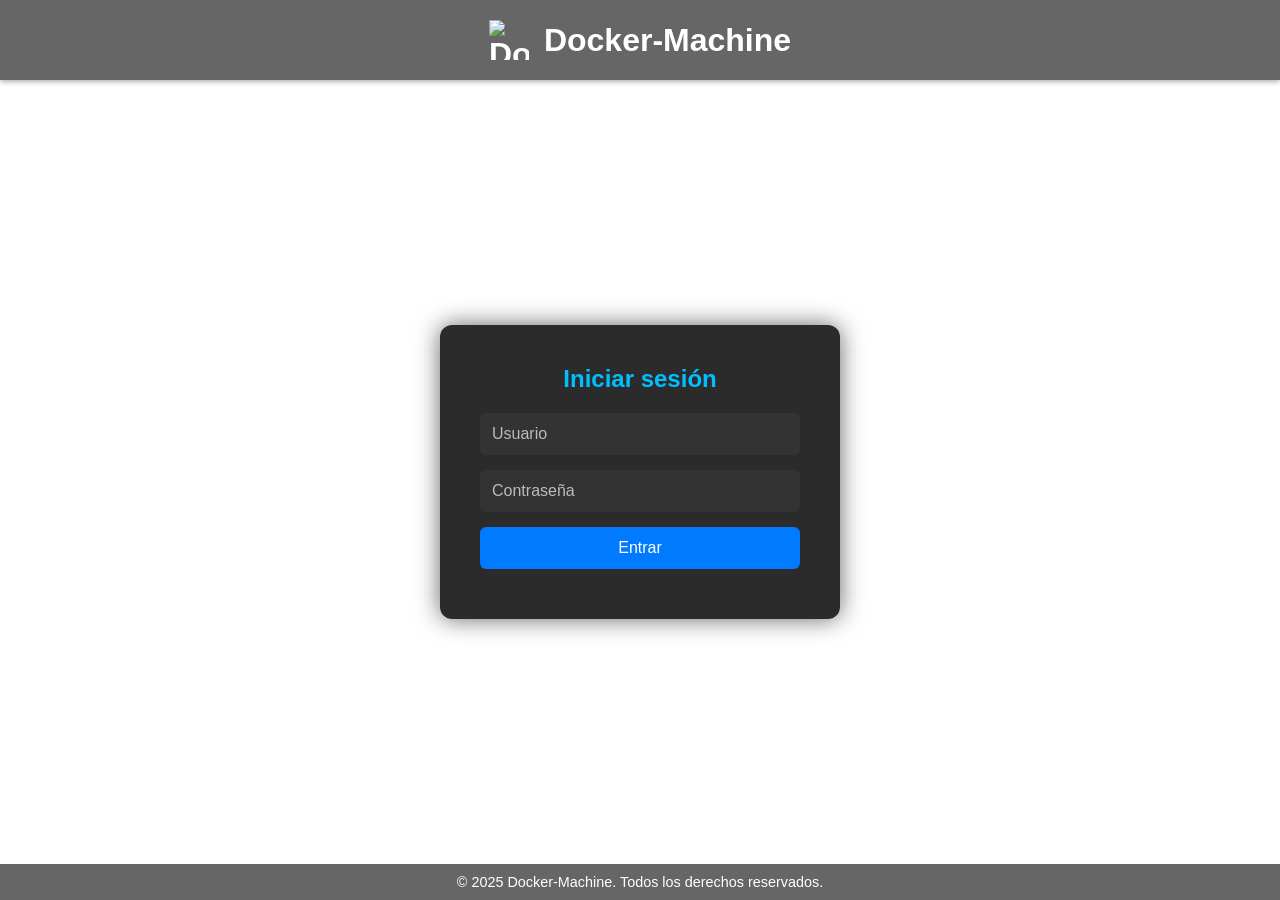
==== login.html @ cfce2f81 "Add files via upload" ====
<!DOCTYPE html>
<html lang="es">
<head>
  <meta charset="UTF-8">
  <title>Login | Docker-Machine</title>
  <style>
    * {
      box-sizing: border-box;
      margin: 0;
      padding: 0;
    }

    body, html {
      height: 100%;
      font-family: 'Segoe UI', Tahoma, Geneva, Verdana, sans-serif;
    }

    body {
      background: url('https://images.unsplash.com/photo-1603791440384-56cd371ee9a7?auto=format&fit=crop&w=1950&q=80') no-repeat center center fixed;
      background-size: cover;
      display: flex;
      flex-direction: column;
      animation: fadeIn 2s ease-in-out;
    }

    header {
      background: rgba(0, 0, 0, 0.6);
      padding: 20px 0;
      text-align: center;
      color: #fff;
      font-size: 2rem;
      font-weight: bold;
      display: flex;
      align-items: center;
      justify-content: center;
      gap: 15px;
      box-shadow: 0 2px 5px rgba(0,0,0,0.3);
    }

    header img {
      width: 40px;
      height: 40px;
    }

    .login-container {
      margin: auto;
      background: rgba(20, 20, 20, 0.9);
      padding: 40px;
      border-radius: 12px;
      box-shadow: 0 0 25px rgba(0,0,0,0.6);
      width: 90%;
      max-width: 400px;
      text-align: center;
      animation: slideUp 1.5s ease;
      color: #fff;
    }

    h2 {
      margin-bottom: 20px;
      color: #00bfff;
    }

    input {
      width: 100%;
      margin-bottom: 15px;
      padding: 12px;
      border-radius: 6px;
      border: none;
      font-size: 1rem;
      background-color: #333;
      color: #fff;
    }

    input::placeholder {
      color: #bbb;
    }

    button {
      width: 100%;
      padding: 12px;
      background-color: #007BFF;
      border: none;
      color: white;
      font-size: 1rem;
      border-radius: 6px;
      cursor: pointer;
      transition: background-color 0.3s ease;
    }

    button:hover {
      background-color: #0056b3;
    }

    .error {
      color: #ff6b6b;
      margin-top: 10px;
    }

    footer {
      background: rgba(0, 0, 0, 0.6);
      color: #fff;
      text-align: center;
      padding: 10px;
      font-size: 0.9rem;
      position: relative;
      bottom: 0;
      width: 100%;
    }

    @media (max-width: 500px) {
      header {
        font-size: 1.5rem;
      }

      .login-container {
        padding: 20px;
      }

      header img {
        width: 30px;
        height: 30px;
      }
    }

    @keyframes fadeIn {
      from { opacity: 0; }
      to { opacity: 1; }
    }

    @keyframes slideUp {
      from {
        opacity: 0;
        transform: translateY(40px);
      }
      to {
        opacity: 1;
        transform: translateY(0);
      }
    }
  </style>
</head>
<body>

  <!-- CABECERA -->
  <header>
    <img src="https://img.icons8.com/ios-filled/50/ffffff/docker.png" alt="Docker Logo">
    Docker-Machine
  </header>

  <!-- LOGIN -->
  <div class="login-container">
    <h2>Iniciar sesión</h2>
    <input type="text" id="usuario" placeholder="Usuario">
    <input type="password" id="contrasena" placeholder="Contraseña">
    <button onclick="validarLogin()">Entrar</button>
    <div class="error" id="mensajeError"></div>
  </div>

  <!-- PIE DE PÁGINA -->
  <footer>
    &copy; 2025 Docker-Machine. Todos los derechos reservados.
  </footer>

  <!-- SCRIPT -->
  <script>
  const usuarios = {
    "admin": "1234",
    "alfonso": "openai123",
    "usuario2": "abcd",
    "demo": "demo"
  };

  function validarLogin() {
    const usuarioInput = document.getElementById("usuario");
    const contrasenaInput = document.getElementById("contrasena");
    const mensaje = document.getElementById("mensajeError");

    const usuario = usuarioInput.value.trim();
    const contrasena = contrasenaInput.value.trim();

    if (usuarios[usuario] && usuarios[usuario] === contrasena) {
      // Login correcto
      localStorage.setItem("isLoggedIn", "true");
      localStorage.setItem("usuario", usuario);
      window.location.href = "index.html"; // Redirección
    } else {
      // Login incorrecto
      mensaje.textContent = "Usuario o contraseña incorrectos.";

      // Limpiar campos
      usuarioInput.value = "";
      contrasenaInput.value = "";
      usuarioInput.focus();

      // Cambiar mensaje tras 3 segundos
      setTimeout(() => {
        mensaje.textContent = "Introduce tus datos.";
      }, 3000);
    }
  }
</script>

</body>
</html>
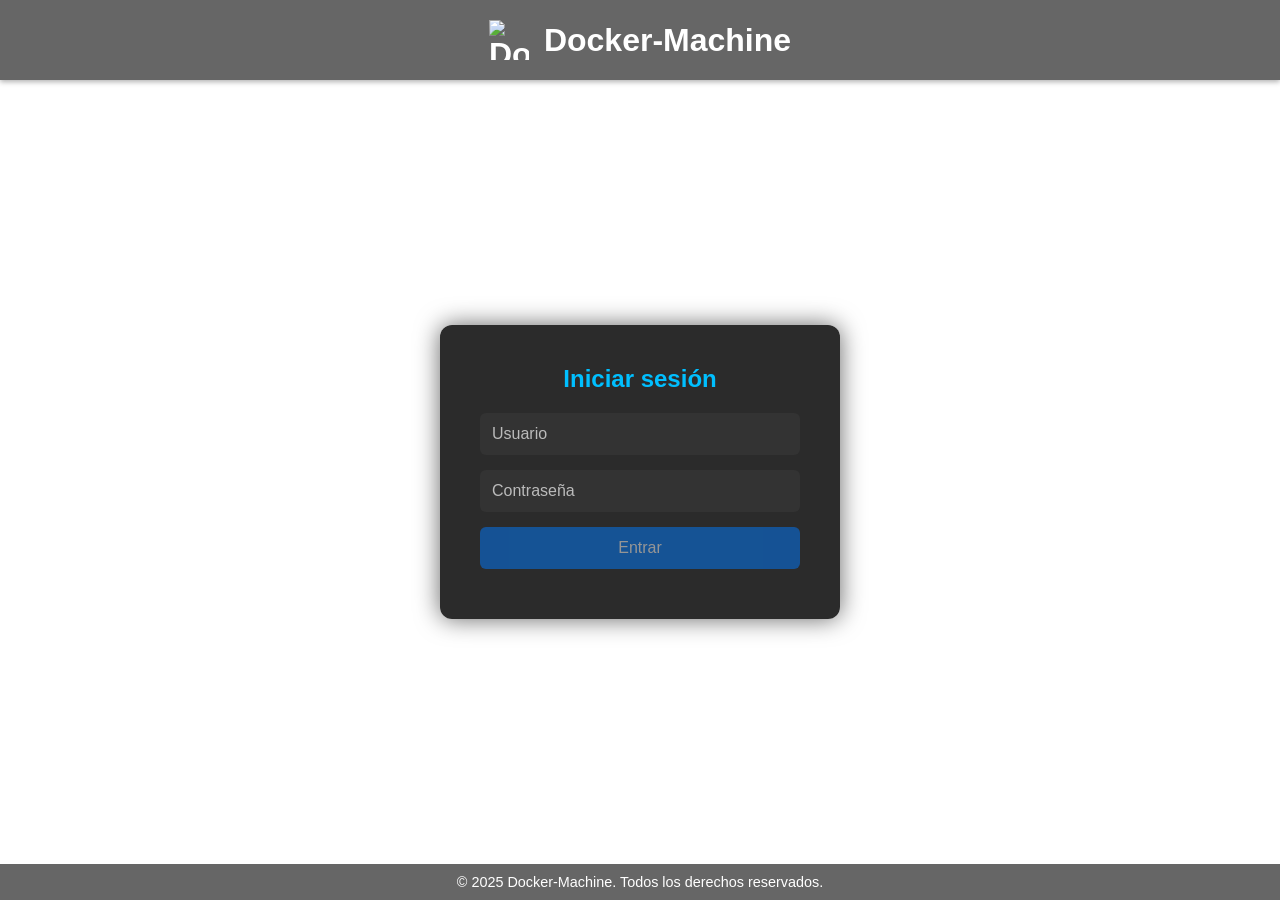
==== commit 9790cbce: "Update login.html" ====
--- a/login.html
+++ b/login.html
@@ -3,6 +3,9 @@
 <head>
   <meta charset="UTF-8">
   <title>Login | Docker-Machine</title>
+  <link rel="stylesheet" href="index.html">
+
+ 
   <style>
     * {
       box-sizing: border-box;
@@ -140,13 +143,15 @@
   </style>
 </head>
 <body>
-
+ 
   <!-- CABECERA -->
   <header>
     <img src="https://img.icons8.com/ios-filled/50/ffffff/docker.png" alt="Docker Logo">
     Docker-Machine
   </header>
 
+
+ 
   <!-- LOGIN -->
   <div class="login-container">
     <h2>Iniciar sesión</h2>
@@ -155,11 +160,20 @@
     <button onclick="validarLogin()">Entrar</button>
     <div class="error" id="mensajeError"></div>
   </div>
-
+ <script src="https://www.google.com/recaptcha/api.js" async defer></script>
+  <div class="cabecera">
+      
+      <div class="g-recaptcha" data-sitekey="6LdHsnArAAAAAEy-XtwEraCtlEV5Ddsfp2335Lg4" data-callback="onCaptchaSuccess"></div>
+
+    </div>
+   
   <!-- PIE DE PÁGINA -->
   <footer>
     &copy; 2025 Docker-Machine. Todos los derechos reservados.
   </footer>
+
+
+
 
   <!-- SCRIPT -->
   <script>
@@ -200,5 +214,40 @@
   }
 </script>
 
+   <script>
+  // Al cargar la página, deshabilitar todos los botones
+  window.addEventListener('DOMContentLoaded', () => {
+    toggleButtons(false);
+  });
+
+  // Función para habilitar o deshabilitar todos los botones
+  function toggleButtons(enable) {
+    const buttons = document.querySelectorAll('button, .search-container input');
+    buttons.forEach(btn => {
+      btn.disabled = !enable;
+      if (!enable) {
+        btn.style.opacity = '0.5';
+        btn.style.cursor = 'not-allowed';
+       
+       
+      } else {
+        btn.style.opacity = '';
+        btn.style.cursor = '';
+         habilitarToggle();
+      }
+    });
+  }
+
+  // Función llamada al completar correctamente el reCAPTCHA
+  function onCaptchaSuccess() {
+    toggleButtons(true); // Habilita botones
+    // Oculta el captcha
+    const captchaDiv = document.querySelector('.g-recaptcha');
+    if (captchaDiv) {
+      captchaDiv.parentElement.style.display = 'none';
+    }
+  }
+</script>
+
 </body>
-</html>+</html>
